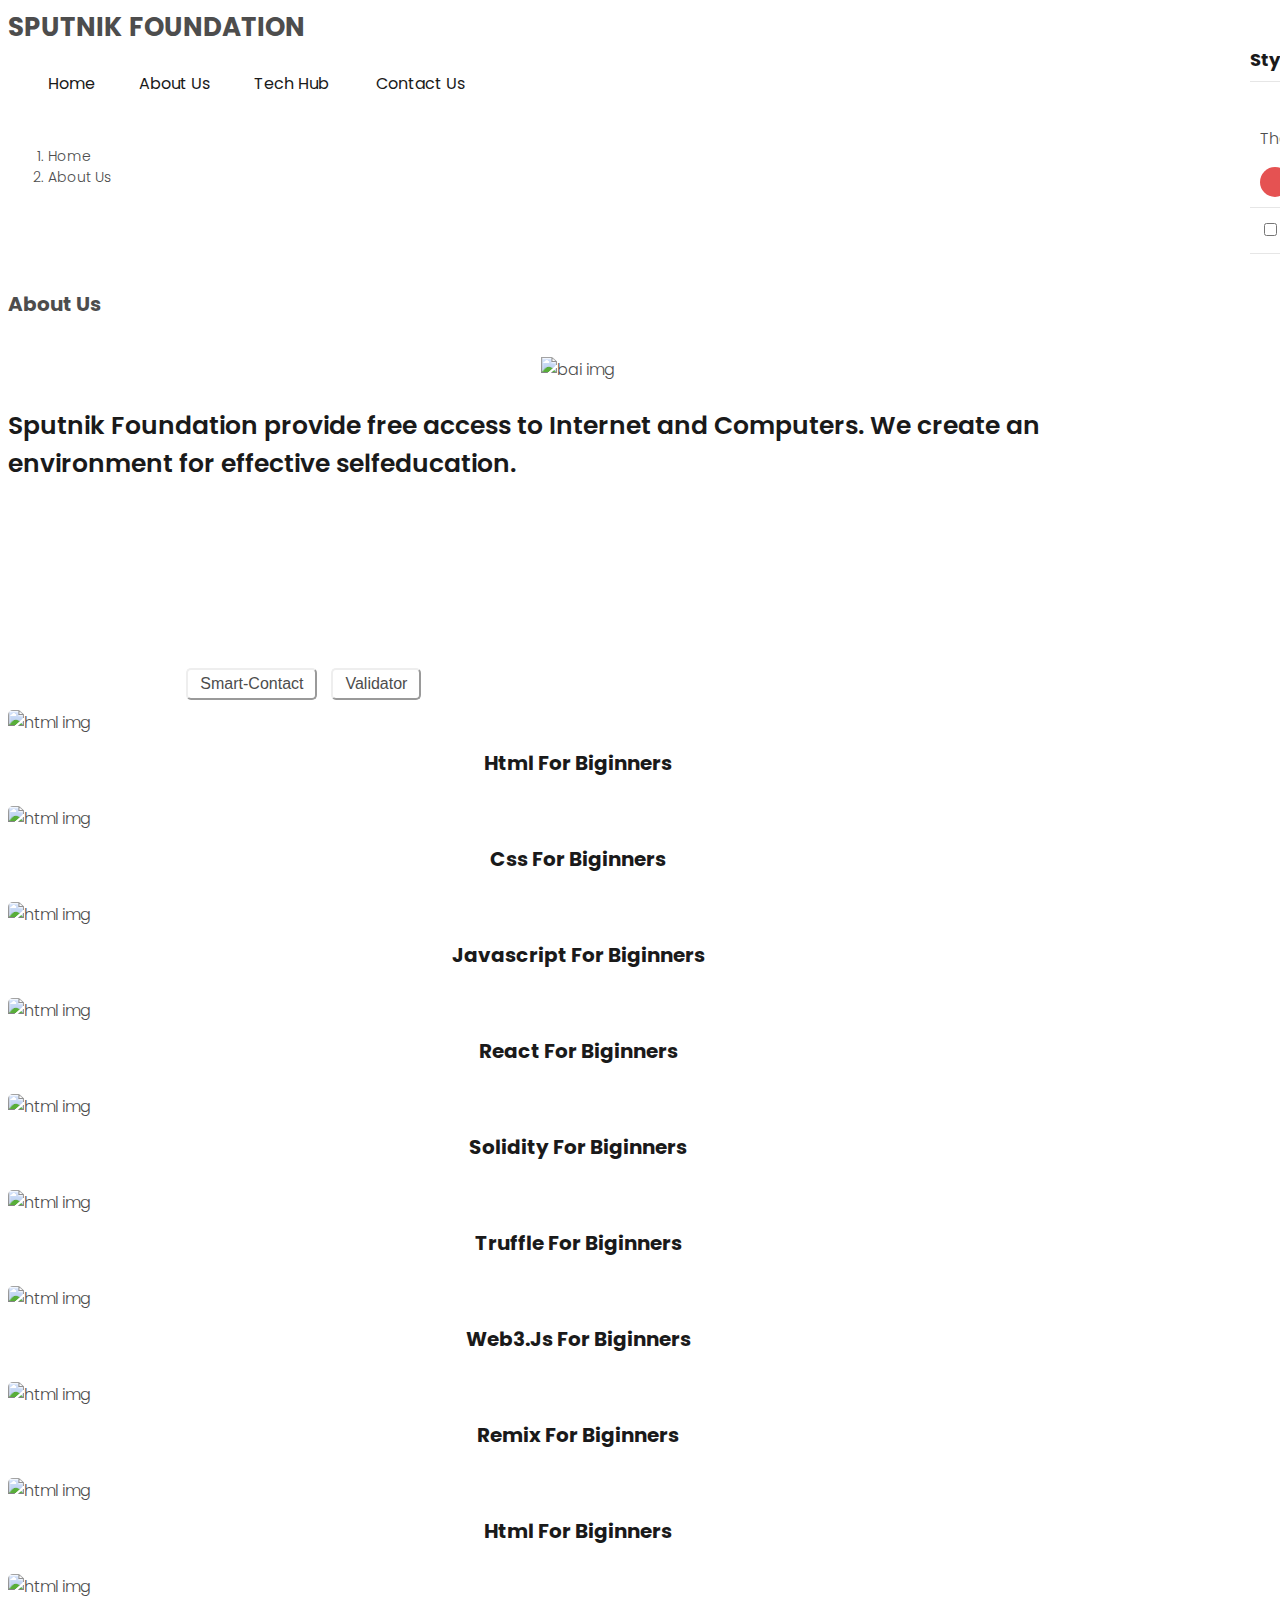
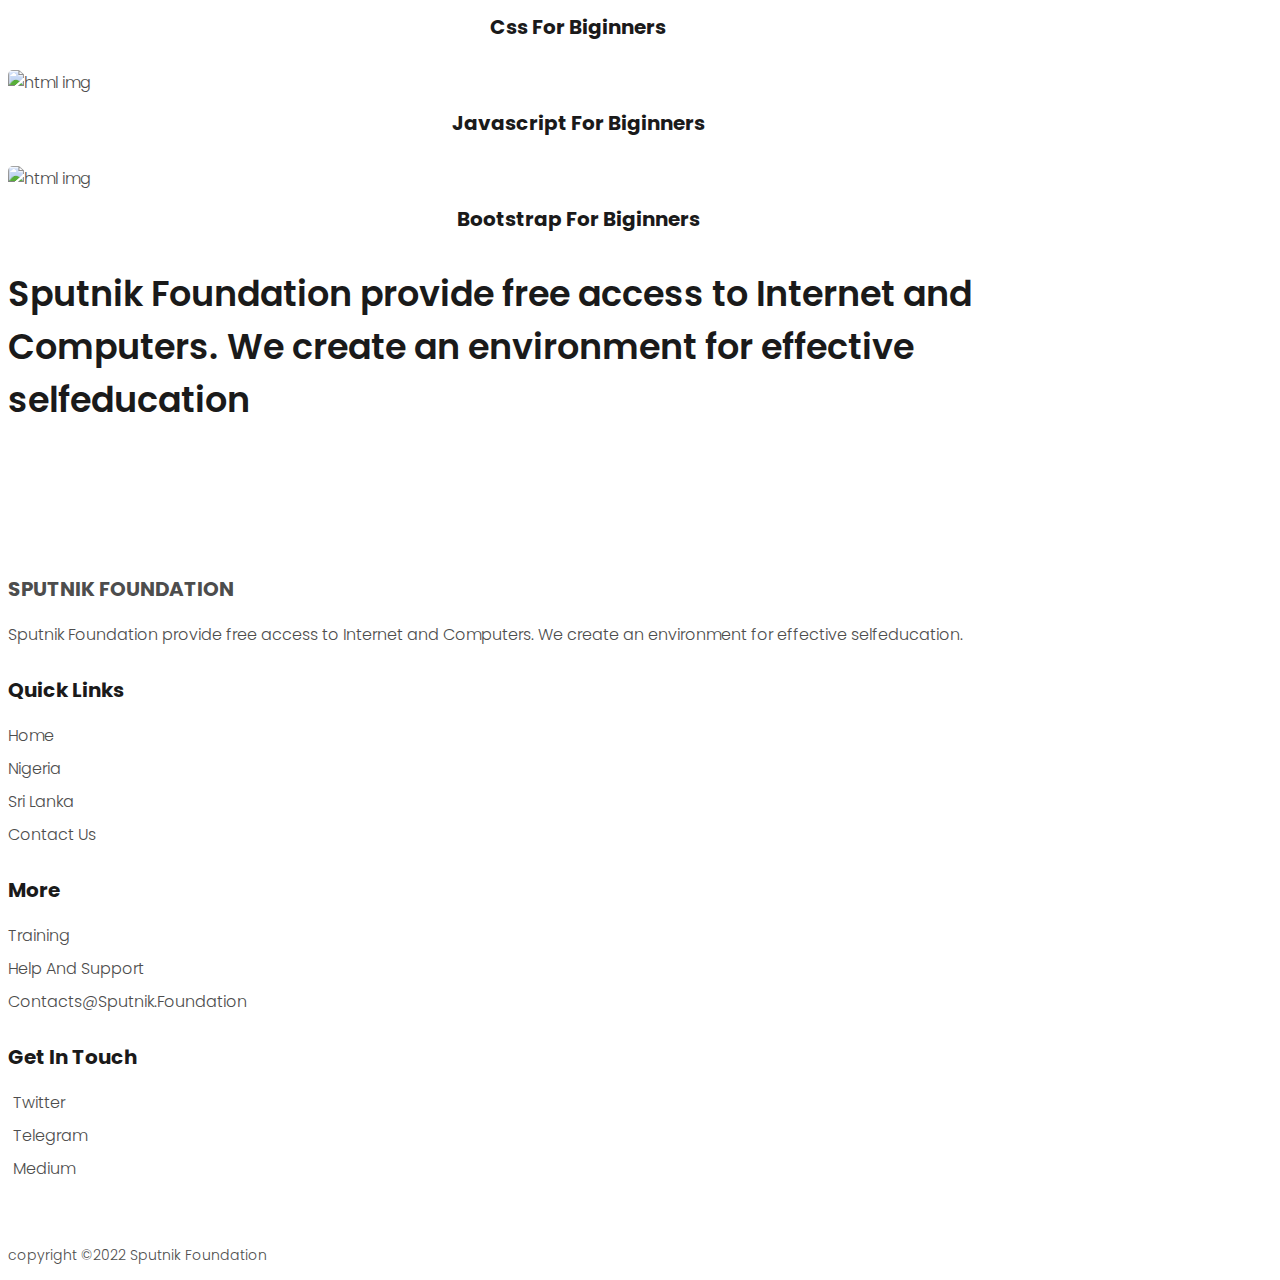
==== about.html @ 0f89df3b "Update" ====
<!DOCTYPE html>
<html lang="en">
<head>
    <title>Sputnik | About Us</title>

    <!-- Meta -->
    <meta charset="utf-8"/>
    <meta name="viewport" content="width=device-width, initial-scale=1, shrink-to-fit=no">
    <meta http-equiv="x-ua-compatible" content="ie=edge">
    <meta name="keywords" content="">
    <meta name="description" content="">
    <meta name="author" content="">

<!-- Favicon -->


<!-- bootstrap -->
<link rel="stylesheet" href="bootstrap-5.1.3-dist/css/bootstrap.min.css">
<!--===============================================================================================-->
<!-- Fontawesome -->
  <link rel="stylesheet" type="text/css" href="css/font-awesome.css">
<!--===============================================================================================-->
<!-- CSS -->
  <link rel="stylesheet" href="css/Style.css">
  <link rel="stylesheet" href="css/responsive.css">
  <link rel="stylesheet" class="js-color-style" href="css/colors/color-1.css">
<!--===============================================================================================-->
<script src=""></script>
</head>
<body">


<!-- main wrapper start -->
<div class="main-wrapper">


  <!-- header start-->
  <header class="header">
    <div class="container">
      <div class="header-main d-flex justify-content-between align-items-center">
        <div class="header-logo">
          <a href="index.html">sputnik <span>foundation</span></a>
        </div>
        <button type="button" class="header-hamburger-btn js-header-menu-toggler">
          <span></span>
        </button>
        <div class="header-backdrop js-header-backdrop"></div>
        <nav class="header-menu js-header-menu">
          <button type="button" class="header-close-btn js-header-menu-toggler">
            <i class="fas fa-times"></i>
          </button>
          <ul class="menu">
            <li class="menu-item"><a href="index.html">home</a></li>
            <li class="menu-item"><a href="about.html">about us</a></li>
            <li class="menu-item menu-item-has-children">
              <a href="#" class="js-toggle-sub-menu">tech hub <i class="fas fa-chevron-down"></i></a>
              <ul class="sub-menu js-sub-menu">
                <li class="sub-menu-item"><a href="nigeria.html">nigeria</a></li>
                <li class="sub-menu-item"><a href="sri lanka.html">sri lanka</a></li>
              </ul>
            </li>
            <li class="menu-item"><a href="contact.html">contact us</a></li>
          </ul>
        </nav>
      </div>
    </div>
  </header>
  <!-- header ends-->

   <!-- breadcrumb start -->
   <div class="breadcrumb-nav">
    <div class="container">
      <nav aria-label="breadcrumb">
        <ol class="breadcrumb mb-0">
          <li class="breadcrumb-item"><a href="index.html">home</a></li>
          <li class="breadcrumb-item active" aria-current="page">About Us</li>
        </ol>
      </nav>
    </div>
  </div>
  <!-- breadcrumb end -->

  <!-- about section start -->
  <section class="about-section section-padding">
    <div class="container">
      <div class="row justify-content-center">
        <div class="section-title text-center mb-4">
          <h2 class="title">About Us</h2>
        </div>
        <div class="col-xl-10">
            <div class="row align-items-center">
              <div class="col-md-6 mb-4 m-md-0">
                <div class="circular-img mt-5">
                  <div class="circular-img-inner">
                    <div class="circular-img-circle"></div>
                    <img src="Images/Logo.png" alt="bai img">
                  </div>
                </div>
              </div>
              <div class="col-md-6">
                <div class="section-title m-0">
                  <p class="sub-title-1">Sputnik Foundation provide free access to Internet and Computers. We create an environment for effective selfeducation.</p>
                </div>
                <a href="contact.html" class="btn btn-theme">support changes</a>
              </div>
            </div>
        </div>
      </div>
    </div>
  </section>
<!-- about section end -->




  <!-- courses section start -->
  <section class="courses-section section-padding">
    <div class="container">
      <div class="row">
      <div class="col-12">
        <nav>
          <div class="nav nav-tabs border-0 justify-content-center mb-4" id="nav-tab" role="tablist">
            <button class="nav-link active" id="web-development-tab" data-bs-toggle="tab" data-bs-target="#web-development" type="button" role="tab" aria-controls="web-development" aria-selected="true">web development</button>
            <button class="nav-link" id="smart-contact-tab" data-bs-toggle="tab" data-bs-target="#smart-contact" type="button" role="tab" aria-controls="smart-contact" aria-selected="false">smart-contact</button>
            <button class="nav-link" id="validator-tab" data-bs-toggle="tab" data-bs-target="#validator" type="button" role="tab" aria-controls="validator" aria-selected="false">validator</button>
          </div>
        </nav>
        <div class="tab-content" id="nav-tabContent">
          <div class="tab-pane fade show active" id="web-development" role="tabpanel" aria-labelledby="web-development-tab">
            <div class="row">
              <!-- Courses item start -->
              <div class="col-md-6 col-lg-3">
                <div class="courses-item">
                  <a href="#" class="link">
                    <div class="img-box">
                      <img src="Images/1.png" alt="html img">
                    </div>
                    <h3 class="title">html for biginners</h3>
                  </a>
                </div>
              </div>
              <!-- Courses item end -->
              <!-- Courses item start -->
              <div class="col-md-6 col-lg-3">
                <div class="courses-item">
                  <a href="#" class="link">
                    <div class="img-box">
                      <img src="Images/2.png" alt="html img">
                    </div>
                    <h3 class="title">css for biginners</h3>
                  </a>
                </div>
              </div>
              <!-- Courses item end -->
              <!-- Courses item start -->
              <div class="col-md-6 col-lg-3">
                <div class="courses-item">
                  <a href="#" class="link">
                    <div class="img-box">
                      <img src="Images/3.png" alt="html img">
                    </div>
                    <h3 class="title">javascript for biginners</h3>
                  </a>
                </div>
              </div>
              <!-- Courses item end -->
              <!-- Courses item start -->
              <div class="col-md-6 col-lg-3">
                <div class="courses-item">
                  <a href="#" class="link">
                    <div class="img-box">
                      <img src="Images/React.png" alt="html img">
                    </div>
                    <h3 class="title">react for biginners</h3>
                  </a>
                </div>
              </div>
              <!-- Courses item end -->
            </div>
          </div>
          <div class="tab-pane fade" id="smart-contact" role="tabpanel" aria-labelledby="smart-contact-tab">
            <div class="row">
              <!-- Courses item start -->
              <div class="col-md-6 col-lg-3">
                <div class="courses-item">
                  <a href="#" class="link">
                    <div class="img-box">
                      <img src="Images/solidity.png" alt="html img">
                    </div>
                    <h3 class="title">solidity for biginners</h3>
                  </a>
                </div>
              </div>
              <!-- Courses item end -->
              <!-- Courses item start -->
              <div class="col-md-6 col-lg-3">
                <div class="courses-item">
                  <a href="#" class="link">
                    <div class="img-box">
                      <img src="Images/truffle.png" alt="html img">
                    </div>
                    <h3 class="title">truffle for biginners</h3>
                  </a>
                </div>
              </div>
              <!-- Courses item end -->
              <!-- Courses item start -->
              <div class="col-md-6 col-lg-3">
                <div class="courses-item">
                  <a href="#" class="link">
                    <div class="img-box">
                      <img src="Images/npm.png" alt="html img">
                    </div>
                    <h3 class="title">web3.js for biginners</h3>
                  </a>
                </div>
              </div>
              <!-- Courses item end -->
              <!-- Courses item start -->
              <div class="col-md-6 col-lg-3">
                <div class="courses-item">
                  <a href="#" class="link">
                    <div class="img-box">
                      <img src="Images/remix.png" alt="html img">
                    </div>
                    <h3 class="title">remix for biginners</h3>
                  </a>
                </div>
              </div>
              <!-- Courses item end -->
            </div>
          </div>
          <div class="tab-pane fade" id="validator" role="tabpanel" aria-labelledby="validator-tab">
            <div class="row">
              <!-- Courses item start -->
              <div class="col-md-6 col-lg-3">
                <div class="courses-item">
                  <a href="#" class="link">
                    <div class="img-box">
                      <img src="Images/1.png" alt="html img">
                    </div>
                    <h3 class="title">html for biginners</h3>
                  </a>
                </div>
              </div>
              <!-- Courses item end -->
              <!-- Courses item start -->
              <div class="col-md-6 col-lg-3">
                <div class="courses-item">
                  <a href="#" class="link">
                    <div class="img-box">
                      <img src="Images/2.png" alt="html img">
                    </div>
                    <h3 class="title">css for biginners</h3>
                  </a>
                </div>
              </div>
              <!-- Courses item end -->
              <!-- Courses item start -->
              <div class="col-md-6 col-lg-3">
                <div class="courses-item">
                  <a href="#" class="link">
                    <div class="img-box">
                      <img src="Images/3.png" alt="html img">
                    </div>
                    <h3 class="title">javascript for biginners</h3>
                  </a>
                </div>
              </div>
              <!-- Courses item end -->
              <!-- Courses item start -->
              <div class="col-md-6 col-lg-3">
                <div class="courses-item">
                  <a href="#" class="link">
                    <div class="img-box">
                      <img src="Images/4.png" alt="html img">
                    </div>
                    <h3 class="title">bootstrap for biginners</h3>
                  </a>
                </div>
              </div>
              <!-- Courses item end -->
            </div>
          </div>
        </div>
      </div>
      </div>
      <div class="row justify-content-center">
        <div class="col-md-8">
          <div class="section-title text-center mb-4">
            <p class="sub-title">Sputnik Foundation provide free access to Internet and Computers. We create an environment for effective selfeducation</p>
          </div>
        </div>
      </div>
    </div>
  </section>
  <!-- courses section end -->



  <!--- footer start -->
  <footer class="footer">
    <div class="footer-top">
      <div class="container">
        <div class="row">
          <div class="col-sm-6 col-lg-3">
            <div class="footer-item">
              <h3 class="footer-logo">sputnik<span> foundation</span></h3>
              <p>Sputnik Foundation provide free access to Internet and Computers. We create an environment for effective selfeducation.</p>
            </div>
          </div>
          <div class="col-sm-6 col-lg-3">
           <div class="footer-item">
             <h3>quick links</h3>
             <ul>
              <li><a href="index.html">home</a></li>
              <li><a href="nigeria.html">nigeria</a></li>
              <li><a href="sri lanka.html">sri lanka</a></li>
              <li><a href="contact.html">contact us</a></li>
             </ul>
           </div>
         </div>
         <div class="col-sm-6 col-lg-3">
           <div class="footer-item">
             <h3>more</h3>
             <ul>
              <li><a href="#">training</a></li>
              <li><a href="#">help and support</a></li>
              <li><a href="#">contacts@sputnik.foundation</a></li>
             </ul>
           </div>
         </div>
         <div class="col-sm-6 col-lg-3">
           <div class="footer-item">
             <h3>get in touch</h3>
             <ul>
              <li><a href="#"><i class="fab fa-twitter social-icon"></i>twitter</a></li>
              <li><a href="#"><i class="fab fa-telegram social-icon"></i>telegram</a></li>
              <li><a href="#"><i class="fab fa-medium social-icon"></i>medium</a></li>
             </ul>
           </div>
         </div>
        </div>
      </div>
    </div>
    <div class="footer-bottom">
      <div class="container">
        <p class="m-0 py-4 text-center">copyright &copy;2022 Sputnik Foundation</p>
      </div>
    </div>
  </footer>
 <!--- footer end -->

</div>
<!-- main wrapper end -->

<!-- style switcher start -->
<div class="style-switcher js-style-switcher">
  <div class="style-switcher-toggler js-style-switcher-toggler">
    <i class="fas fa-cog"></i>
  </div>
  <h3>Style Switcher</h3>
  <div class="style-switcher-item">
    <p class="mb-2">Theme Colors</p>
    <!-- theme color -->
    <div class="theme-colors js-theme-colors">
      <button type="button" data-js-theme-color="color-1" class="js-theme-color-item color-1"></button>
      <button type="button" data-js-theme-color="color-2" class="js-theme-color-item color-2"></button>
      <button type="button" data-js-theme-color="color-3" class="js-theme-color-item color-3"></button>
      <button type="button" data-js-theme-color="color-4" class="js-theme-color-item color-4"></button>
      <button type="button" data-js-theme-color="color-5" class="js-theme-color-item color-5"></button>
    </div>
  </div>
  <div class="style-switcher-item">
    <div class="form-check form-switch">
      <input class="form-check-input js-dark-mode" type="checkbox" role="switch" id="dark-mode">
      <label class="form-check-label" for="dark-mode">Dark Mode</label>
    </div>
  </div>
</div>

<!-- style switcher end -->


<!--- Script Source Files -->
<script src="js/bootstrap.bundle.min.js"></script>
<script src="js/main.js"></script>
<script src=""></script>
<script src=""></script>
</body>
</html>
---- css/Style.css ----
/*----------------------------------------------------------
   ***************** Table of Content ********************

01. =google fonts
02. =variables
03. =overrides variables for - theme dark
04. =base
0.5 =box
06. =custonized bootstrap classses
07. =animation keyframes
08. =section padding , title
09. =buttons
10. =page loader
11. =circular img
12. =forms
13. =video model
14. =pagination
15. =breadcrumbs
16. =tabs
17. =bubble animation
18. =style switcher
19. =header
20. =footer
21. =banner section
22. =fun facts section
23. =courses section
24. =testimonials section
25. =bai section
26. =course details section
27. =contact section
------------------------------------------------------------*/

/* ------------------------
 01. =google fonts
--------------------------*/
@import url("https://fonts.googleapis.com/css2?family=Poppins:wght@300;400;500;600;700&display=swap");

/*-------------------------
 02. =variables
---------------------------*/

:root {
  --orange: hsl(36, 80%, 50%);
  --white: hsl(0, 0%, 100%);
  --WHITE: hsl(0, 0%, 100%);
  --BLACK: hsl(0, 0%, 0%);
  --black-90: hsl(0, 0%, 10%);
  --black-70: hsl(0, 0%, 30%);
  --bg-opacity: rgb(255, 255, 255 0.5);
  --black-alpha-40: hsla(0, 0%, 0%, 0.4);
  --yellow-light: hsl(44, 95%, 83%);
  --green-light: hsl(158, 68%, 75%);
  --red-light: hsl(0, 84%, 80%);
  --orange-light: hsl(22, 85%, 80%);
  --select-box-bg-color: hsl(0, 0%, 100%);
  --border-color-1: hsl(0, 0%, 90%);
}

/*------------------------------------------
 03. =overrides variables for - theme dark
---------------------------------------------*/
body.t-dark {
  --body-bg-color: hsl(240, 10%, 19%);
  --black-70: hsl(0, 0%, 87%);
  --black-90: hsl(0, 0%, 100%);
  --shadow: 0 0 10px hsl(0, 0%, 0%, 0.08);
  --white: hsl(240, 8%, 21%);
  --select-box-bg-color: hsl(240, 8%, 21%);
  --border-color-2: hsl(240, 9%, 25%);
  --border-color-1: hsl(240, 9%, 30%);
}
/*----------------------------
 04. =base
-------------------------------*/

body {
  background-color: var(--body-bg-color);
  font-family: "Poppins", sans-serif;
  font-size: 16px;
  font-weight: 300;
  color: var(--black-70);
  min-height: 100vh;
}
body.hidden-scrolling{
  overflow-y: hidden;
}
a {
  color: var(--main-color);
  text-decoration: none;
}
a:hover {
  color: var(--main-color);
}
img {
  max-width: 100%;
}
ul {
  list-style: none;
  margin: 0;
  padding: 0;
}
h1,
h2,
h3,
h4,
h5,
h6 {
  color: var(--black-90);
  line-height: 1.3;
}
h3 {
  font-size: 20px;
}
::selection {
  color: var(--WHITE);
  background-color: var(--main-color);
}

/*-------------------------------
 0.5 =box
---------------------------------*/
.box {
  background-color: var(--white);
  border-radius: 5px;
  box-shadow: var(--shadow);
  padding: 30px;
}

/*-------------------------------
 06. =custonized bootstrap classses
---------------------------------*/
.container {
  --bs-gutter-x: 15px;
  max-width: 1140px;
}
.row {
  --bs-gutter-x: 30px;
}

/*-------------------------------
 07. =animation keyframes
---------------------------------*/
@keyframes spin {
  0% {
    transform: rotate(0deg);
  }
  100% {
    transform: rotate(360deg);
  }
}
/*-------------------------------
 08. =section padding , title
---------------------------------*/
.section-padding {
  padding: 60px 0;
}
.section-title {
  margin-bottom: 40px;
}
.section-title .title {
  font-size: 20px;
  color: var(--main-color);
  text-transform: capitalize;
}
.section-title .sub-title {
  font-size: 35px;
  font-weight: 600;
  color: var(--black-90);
}
.section-title .sub-title-1 {
  font-size: 25px;
  font-weight: 600;
  color: var(--black-90);
}

/*---- future start ---*/

/*---- why us item 1 start ---*/
.why-us-item-1 {
  width: calc((100% / 3) - 30px);
  margin: 0 15px 30px;
  padding: 30px;
  border-radius: 5px;
  overflow: hidden;
  position: relative;
  z-index: 1;
  box-shadow: var(--shadow);
}
.why-us-item-1::before,
.why-us-item-1::after {
  content: "";
  position: absolute;
  left: 0;
  top: 0;
  width: 100%;
  height: 100%;
  background-color: var(--red-light);
  z-index: -1;
  transition: all 0.5s ease;
}
.why-us-item-1:hover::before {
  transform: scale(1, 0);
}
.why-us-item-1:hover::after {
  transform: scale(0, 1);
}
.why-us-item-1:nth-child(1) {
  background-color: var(--main-color);
}
.why-us-item-1 .icon {
  font-size: 30px;
  color: var(--black-90);
  margin: 0 0 10px;
  transition: all 0.5s ease;
}
.why-us-item-1:hover .icon {
  color: var(--black-90);
}
.why-us-item-1 h3 {
  color: var(--black-90);
  font-size: 20px;
  font-weight: 500;
  text-transform: capitalize;
  margin: 0 0 10px;
}
/*---- why us item 1 ends ---*/

/*---- why us item 2 start ---*/
.why-us-item-2 {
  width: calc((100% / 3) - 30px);
  margin: 0 15px 30px;
  padding: 30px;
  border-radius: 5px;
  overflow: hidden;
  position: relative;
  z-index: 1;
  box-shadow: var(--shadow);
}
.why-us-item-2::before,
.why-us-item-2::after {
  content: "";
  position: absolute;
  left: 0;
  top: 0;
  width: 100%;
  height: 100%;
  background-color: var(--green-light);
  z-index: -1;
  transition: all 0.5s ease;
}
.why-us-item-2:hover::before {
  transform: scale(1, 0);
}
.why-us-item-2:hover::after {
  transform: scale(0, 1);
}
.why-us-item-2:nth-child(2) {
  background-color: var(--main-color);
}
.why-us-item-2 .icon {
  font-size: 30px;
  color: var(--black-90);
  margin: 0 0 10px;
  transition: all 0.5s ease;
}
.why-us-item-2:hover .icon {
  color: var(--black-90);
}
.why-us-item-2 h3 {
  color: var(--black-90);
  font-size: 20px;
  font-weight: 500;
  text-transform: capitalize;
  margin: 0 0 10px;
}
/*---- why us item 2 ends ---*/

/*---- why us item 3 start ---*/
.why-us-item-3 {
  width: calc((100% / 3) - 30px);
  margin: 0 15px 30px;
  padding: 30px;
  border-radius: 5px;
  overflow: hidden;
  position: relative;
  z-index: 1;
  box-shadow: var(--shadow);
}
.why-us-item-3::before,
.why-us-item-3::after {
  content: "";
  position: absolute;
  left: 0;
  top: 0;
  width: 100%;
  height: 100%;
  background-color: var(--orange-light);
  z-index: -1;
  transition: all 0.5s ease;
}
.why-us-item-3:hover::before {
  transform: scale(1, 0);
}
.why-us-item-3:hover::after {
  transform: scale(0, 1);
}
.why-us-item-3:nth-child(3) {
  background-color: var(--main-color);
}
.why-us-item-3 .icon {
  font-size: 30px;
  color: var(--black-90);
  margin: 0 0 10px;
  transition: all 0.5s ease;
}
.why-us-item-3:hover .icon {
  color: var(--black-90);
}
.why-us-item-3 h3 {
  color: var(--black-90);
  font-size: 20px;
  font-weight: 500;
  text-transform: capitalize;
  margin: 0 0 10px;
}
/*---- why us item 3 ends ---*/

/*---- future end ---*/
/*-------------------------------
 09. =buttons
---------------------------------*/
.btn-theme {
  background-color: var(--main-color);
  color: var(--WHITE);
  font-size: 16px;
  text-transform: capitalize;
  font-weight: 500;
  padding: 8px 20px;
  transition: all 0.3s ease;
}
.btn-theme:hover {
  color: var(--WHITE);
  background-color: var(--button-hover-color);
}
.btn-theme:focus {
  box-shadow: 0 0 8px var(--main-color);
}
.btn-block {
  width: 100%;
}
.btn-form {
  height: 48px;
}
/*-------------------------------
 10. =about-us section
---------------------------------*/
.about-section .circular-img-circle {

}

/*-------------------------------
 11. =circular img
---------------------------------*/
.circular-img {
  max-width: 360px;
  margin: auto;
  position: relative;
  z-index: 1;
}
.circular-img-inner {
  text-align: center;
  border-radius: 0 0 180px 180px;
  overflow: hidden;
}
.circular-img-circle {
  height: 360px;
  width: 360px;
  position: absolute;
  left: 0;
  bottom: 0;
  border-radius: 50%;
}
.circular-img img {
  position: relative;
  z-index: 1;
}
/*-------------------------------
 12. =forms
---------------------------------*/
.form-title {
  font-size: 24px;
  margin: 0 0 30px;
  font-weight: 600;
}
.form-control::placeholder {
  color: var(--black-70);
}
.form-group {
  margin-bottom: 25px;
  position: relative;
}
.form-control {
  height: 48px;
  border-color: var(--border-color-1);
  color: var(--black-90);
  background-color: transparent;
}
.form-control:focus {
  background-color: transparent;
  border-color: var(--border-color-1);
  color: var(--black-90);
  box-shadow: none;
}
textarea.form-control {
  height: 120px;
  resize: none;
}
/*-------------------------------
 13. =video model
---------------------------------*/

/*-------------------------------
 14. =pagination
---------------------------------*/

/*-------------------------------
 15. =breadcrumbs
---------------------------------*/
.breadcrumb-nav {
  padding: 10px 0;
}
.breadcrumb-nav .breadcrumb-item {
  font-size: 14px;
  text-transform: capitalize;
}
.breadcrumb-nav .breadcrumb-item + .breadcrumb-item::before,
.breadcrumb-nav .breadcrumb-item.active {
  color: var(--black-70);
}
/*-------------------------------
 16. =tabs
---------------------------------*/

.nav-tabs .nav-link {
  background-color: var(--white);
  text-transform: capitalize;
  border-color: var(--border-color-2);
  padding: 5px 12px;
  margin: 0 5px 10px;
  border-radius: 5px;
  color: var(--black-70);
  font-size: 16px;
}
.nav-tabs .nav-link.active {
  background-color: var(--main-color);
  border-color: transparent;
  color: var(--WHITE);
}

/*-------------------------------
 17. =bubble animation
---------------------------------*/

/*-------------------------------
 18. =style switcher
---------------------------------*/
.style-switcher {
  width: 250px;
  position: fixed;
  height: 100%;
  background-color: var(--white);
  right: -250px;
  top: 0;
  z-index: 10;
  padding: 30px;
  box-shadow: var(--shadow);
  transition: right 0.3s ease;
}
.style-switcher.open {
  right: 0;
}
.style-switcher-toggler {
  height: 40px;
  width: 40px;
  position: absolute;
  top: 28%;
  left: -40px;
  background-color: var(--main-color);
  color: var(--WHITE);
  display: flex;
  align-items: center;
  justify-content: center;
  border-radius: 8px 0 0 8px;
  cursor: pointer;
}
.style-switcher h3 {
  font-size: 18px;
  text-transform: capitalize;
  border-bottom: 1px solid var(--border-color-1);
  padding: 0 0 10px;
}
.style-switcher-item {
  padding: 10px;
  border-bottom: 1px solid var(--border-color-1);
}
.theme-colors button {
  height: 30px;
  width: 30px;
  border: none;
  border-radius: 50%;
  vertical-align: middle;
  border-radius: 50%;
  padding: 0;
  position: relative;
}
.theme-colors button::before {
  content: "\f00c";
  font-family: "Font Awesome 5 Free";
  font-weight: 900;
  font-size: 12px;
  color: var(--WHITE);
  transition: all 0.3s ease;
  position: absolute;
  left: 50%;
  top: 50%;
  transform: translate(-50%, -50%);
  opacity: 0;
}
.theme-colors button.active::before {
  opacity: 1;
}
.theme-colors .color-1 {
  background-color: hsl(0, 74%, 61%);
}
.theme-colors .color-2 {
  background-color: hsl(230, 74%, 61%);
}
.theme-colors .color-3 {
  background-color: hsl(36, 74%, 61%);
}
.theme-colors .color-4 {
  background-color: hsl(277, 74%, 61%);
}
.theme-colors .color-5 {
  background-color: hsl(164, 74%, 61%);
}
/*-------------------------------
 19. =header
---------------------------------*/
.header {
  border-bottom: 1px solid var(--border-color-2);
}
.header-logo a {
  font-size: 26px;
  text-transform: uppercase;
  font-weight: 700;
  color: var(--black-70);
}
.header-logo span {
  color: var(--main-color);
}
.header .menu-item {
  display: inline-block;
  margin-left: 40px;
  position: relative;
}
.header .menu-item > a {
  display: block;
  padding: 24px 0;
  font-weight: 400;
  color: var(--black-90);
  text-transform: capitalize;
  transition: color 0.3s ease;
}
.header .sub-menu-item a:hover,
.header .menu-item:hover > a {
  color: var(--main-color);
}
.header .menu-item > a i {
  font-size: 13px;
  margin-left: 3px;
  pointer-events: none;
  transition: transform 0.3s ease;
}
.header .sub-menu {
  position: absolute;
  top: 100%;
  background-color: var(--white);
  left: 0;
  width: 210px;
  padding: 10px 0;
  border-radius: 5px;
  box-shadow: var(--shadow);
  transition: all 0.3s ease;
  z-index: 2;
  visibility: hidden;
  opacity: 0;
  transform: translateY(10px);
}
@media (min-width: 992px) {
  .header .menu-item:hover > .sub-menu {
    visibility: visible;
    opacity: 1;
    transform: translateY(0);
  }
}
.header .sub-menu-item a {
  display: block;
  padding: 10px 20px;
  color: var(--black-90);
  text-transform: capitalize;
  font-weight: 400;
  transition: color 0.3s ease;
}
.header-backdrop,
.header-close-btn,
.header-hamburger-btn {
  display: none;
}

/*-------------------------------
 20. =footer
---------------------------------*/
.footer-top {
  padding: 50px 0 20px;
  border-top: 1px solid var(--border-color-2);
}
.footer-item {
  margin: 0 0 30px;
}
.footer-item h3 {
  text-transform: capitalize;
  margin: 0 0 20px;
}
.footer-item .footer-logo {
  color: var(--black-70);
  text-transform: uppercase;
}
.footer-item .footer-logo span {
  color: var(--main-color);
}
.footer-item ul li:not(:last-child) {
  margin-bottom: 8px;
}
.footer-item ul a {
  text-transform: capitalize;
  color: var(--black-70);
  transition: color 0.3s ease;
  position: relative;
}
.footer-item ul a:hover {
  color: var(--main-color);
}
.footer-item ul a::before {
  content: "";
  position: absolute;
  left: 0;
  bottom: 0;
  width: 0%;
  height: 1px;
  background-color: var(--main-color);
  transition: width 0.3s ease;
}
.footer-item ul a:hover::before {
  width: 100%;
}
.footer-item ul a .social-icon {
  margin-right: 5px;
}
.footer-bottom {
  border-top: 1px solid var(--border-color-2);
}
.footer-bottom p {
  font-size: 14px;
}
/*-------------------------------
 21. =banner section
---------------------------------*/
.banner-section {
  padding: 80px 0;
  min-height: 480px;
}
.banner-text h2 {
  font-size: 20px;
  color: var(--main-color);
}
.banner-text h1 {
  font-size: 45px;
  font-weight: 700;
}
.banner-section .circular-img-circle {
  background-color: var(--red-light);
}
/*-------------------------------
 22. =fun facts section
---------------------------------*/
.fun-facts-item {
  padding: 15px 0;
}
.fun-facts-item h2 {
  font-weight: 700;
  font-size: 30px;
  text-transform: uppercase;
}
.fun-facts-item p {
  margin: 0;
  text-transform: uppercase;
}
.fun-facts-item .style-1 {
  color: var(--black-70);
}
.fun-facts-item .style-2 {
  color: var(--green-light);
}
.fun-facts-item .style-3 {
  color: var(--red-light);
}
.fun-facts-item .style-4 {
  color: var(--orange-light);
}
/*-------------------------------
 23. =courses section
---------------------------------*/
.courses-item {
  margin-bottom: 30px;
  position: relative;
}
.courses-item .img-box img {
  width: 100%;
  border-radius: 5px;
}
.courses-item .title {
  text-transform: capitalize;
  margin: 15px 0;
  text-align: center;
  transition: color 0.3s ease;
}
.courses-item:hover .title {
  color: var(--main-color);
}

/*-------------------------------
 24. =testimonials section
---------------------------------*/
.testimonials-section .img-box {
  height: 150px;
  width: 150px;
  background-color: var(--red-light);
  margin: 30px auto 50px;
}
.testimonials-section .img-box::before,
.testimonials-section .img-box::after {
  content: "";
  position: absolute;
  border-radius: 50%;
  border: 1px solid var(--red-light);
  animation: spin 15s linear infinite;
}
.testimonials-section .img-box::before {
  height: 180px;
  width: 180px;
  left: -15px;
  top: -15px;
  border-left: 1px solid transparent;
}
.testimonials-section .img-box::after {
  height: 210px;
  width: 210px;
  left: -30px;
  top: -30px;
  border-right: 1px solid transparent;
}
.testimonials-item h3 {
  text-transform: capitalize;
}
.testimonials-item .text-2 {
  margin: 0;
  text-transform: capitalize;
}
.testimonials-section .carousel-control-prev,
.testimonials-section .carousel-control-next {
  position: relative;
  height: 35px;
  width: 35px;
  background-color: var(--main-color);
  display: inline-block;
  border-radius: 50%;
  margin: 0 4px;
}
.testimonials-section .decoration-circles-item {
  position: absolute;
  border-radius: 50%;
  opacity: 0.4;
}
.testimonials-section .decoration-circles-item:nth-child(1) {
  left: 10%;
  top: 20%;
  height: 30px;
  width: 30px;
  background-color: var(--yellow-light);
}
.testimonials-section .decoration-circles-item:nth-child(2) {
  left: 40%;
  top: 40%;
  height: 50px;
  width: 50px;
  background-color: var(--green-light);
}
.testimonials-section .decoration-circles-item:nth-child(3) {
  left: 70%;
  top: 70%;
  height: 30px;
  width: 30px;
  background-color: var(--red-light);
}
.testimonials-section .decoration-circles-item:nth-child(4) {
  left: 20%;
  top: 50%;
  height: 20px;
  width: 20px;
  background-color: var(--red-light);
}
.testimonials-section .decoration-imgs-item {
  position: absolute;
  border-radius: 50%;
  opacity: 0.4;
}
.testimonials-section .decoration-imgs-item:nth-child(1) {
  height: 60px;
  width: 60px;
  left: 20%;
  top: 30%;
  background-color: var(--yellow-light);
}
.testimonials-section .decoration-imgs-item:nth-child(2) {
  height: 80px;
  width: 80px;
  left: 90%;
  top: 40%;
  background-color: var(--red-light);
}
.testimonials-section .decoration-imgs-item:nth-child(3) {
  height: 40px;
  width: 40px;
  left: 10%;
  top: 60%;
  background-color: var(--green-light);
}
/*-------------------------------
 25. =bai section
---------------------------------*/
.bai-section .circular-img-circle {
  background-color: var(--yellow-light);
}
/*-------------------------------
 26. =gallery section
---------------------------------*/
.gallery-section{
  padding: 80px 0 80px;
  min-height: 100vh;
}

.gallery-section .section-title{
  margin-bottom: 40px;
}

.gallery-section .gallery-filter{
  padding: 0 15px;
  flex: 0 0 100%;
  text-align: center;
  margin-bottom: 20px;
}

.gallery-section .filter-item{
  border: 1px solid var(--main-color);
  display: inline-block;
  margin: 0 5px 10px;
  padding: 5px 10px;
  border-radius: 5px;
  cursor: pointer;
  font-weight: 500;
  text-transform: capitalize;
  font-size: 16px;
  transition: all 0.3s ease;
}
.gallery-section .filter-item:hover:not(.active){
  opacity: 0.6;
}
.gallery-section .filter-item.active{
  color: var(--main-color);
}

.gallery-section .gallery-img-item{
  flex:0 0 33.33%;
  max-width: 33.33%;
  padding:15px;
  display: flex;
  flex-wrap: wrap;
}
.gallery-section .gallery-img-item.hide{
  display: none;
}
.gallery-section .gallery-img-item.show{
  display: block;
  animation: fadeInTop 0.5s ease;
}
.gallery-section .gallery-img-item-inner{
  padding: 0 0 15px;
  border-radius: 5px;
  cursor: pointer;
  width: 100%;
}

.gallery-section .gallery-img-inner img{
  border-radius: 5px;
  width: 100%;
  transition: all 0.3s ease;
}

.gallery-section .gallery-img-item-inner:hover .gallery-img-inner img{
  transform: translateY(-25px);
}
.gallery-section .gallery-img-inner{
  position: relative;
}
.gallery-section .gallery-img-inner .view-image{
  text-transform: capitalize;
  font-size: 16px;
  font-weight: 500;
  color: var(--main-color);
  transition: all 0.3s ease;
  position: absolute;
  left: 2px;
  bottom: -4px;
  transform: translateY(-5px);
  z-index: 1;
  opacity: 0;
}
.gallery-section .gallery-img-item-inner:hover .view-image{
  transform: translateY(0px);
  opacity: 1;
}
.gallery-section .gallery-image-details{
  display: none;
}

.gallery-section .gallery-img-item-inner p{
  font-size: 16px;
  margin: 10px 0 0;
  text-transform: capitalize;
}

/*-------------------------------
 26. =gallery-popup section
---------------------------------*/
.gallery-popup{
  background-color: var(--WHITE);
  position: fixed;
  left: 0;
  top: 0;
  width: 100%;
  height: 100%;
  z-index: 1000;
  overflow-y: scroll;
  opacity: 0;
  visibility: hidden;
  transition: all 0.3s ease;
}

.gallery-popup.open{
  visibility: visible;
  opacity: 1;
}

.gallery-popup .gp-loader{
  position: fixed;
  left: 0;
  top: 0;
  height: 100%;
  width: 100%;
  z-index: 1005;
  background-color: var(--bg-opacity);
  display: flex;
  align-items: center;
  justify-content: center;
  visibility: hidden;
  opacity: 0;
}

.gallery-popup .gp-loader.active{
  visibility: visible;
  opacity: 1;
}

.gallery-popup .gp-loader div{
  height: 40px;
  width: 40px;
  border: 3px solid var(--main-color);
  border-radius: 50%;
  border-right: 3px solid transparent;
  animation: spin 2s linear infinite;
}

.gallery-popup .gp-details{
  max-width: 1350px;
  width: calc (85% + 30px);
  margin: auto;
  max-height: 0;
  overflow: hidden;
  opacity: 0;
  transition: all 0.5s ease;
}

.gallery-popup .gp-details.active{
  opacity: 1;
}

.gallery-popup .gp-details-inner{
  padding: 30px 0;
}

.gallery-popup .gp-title h2{
 font-size: 28px;
 color: var(--main-color);
 text-transform: capitalize;
 font-weight: 600;
 margin: 0 0 5px;
}

.gallery-popup .gp-photo-details h3{
  font-size: 20px;
  font-weight: 600;
  color: var(--black-70);
  margin: 0 0 15px;
  text-transform: capitalize;
}
.gallery-popup .description{
  flex: 0 0 65%;
  max-width: 65%;
  padding: 0 15px;
}

.gallery-popup .description p{
  font-size: 16px;
  color: var(--black-70);
  line-height: 26px;
  margin: 0;
}

.gallery-popup .separator{
  height: 1px;
  width: 100%;
  display: block;
  background-color: var(--border-color-1);
}

.gallery-popup .gp-img{
  max-width: 100%;
  width: auto;
  height: auto;
  padding: 10px;
  border-radius: 5px;
}

.gallery-popup .gp-main{
  min-height: 100vh;
  max-width: 1350px;
  width: 85%;
  margin: auto;
  display: flex;
  align-items: center;
  justify-content: center;
}
.gallery-popup .gp-main-inner{
  padding: 70px 0 50px;
  position: relative;
}
.gallery-popup .gp-img-details-btn{
  position: absolute;
  left: 0;
  border: 1px solid var(--border-color-1);
  font-size: 16px;
  font-weight: 500;
  color: var(--main-color);
  border-radius: 5px;
  top: 15px;
  cursor: pointer;
  padding: 0 15px;
  height: 40px;
  line-height: 40px;
  transition: all 0.3s ease;
}
.gallery-popup .gp-img-details-btn i{
  margin-left: 4px;
}

.gallery-popup .gp-close{
  position: absolute;
  right: 0;
  border: 1px solid var(--border-color-1);
  font-size: 35px;
  font-weight: 500;
  color: var(--black-70);
  border-radius: 5px;
  height: 40px;
  width: 40px;
  top: 15px;
  text-align: center;
  line-height: 35px;
  cursor: pointer;
}

.gallery-popup .gp-counter{
  position: absolute;
  right: 0;
  height: 40px;
  line-height: 40px;
  bottom: 5px;
  font-size: 16px;
  color: var(--black-70);
}

.gallery-popup .gp-prev,
.gallery-popup .gp-next{
  position: fixed;
  top: 50%;
  height: 40px;
  width: 40px;
  text-align: center;
  font-size: 20px;
  cursor: pointer;
  z-index: 1010;
  color: var(--black-90);
  transition: all 0.3s ease;
  opacity: 0.5;
}

.gallery-popup .gp-prev:hover,
.gallery-popup .gp-next:hover{
  opacity: 1;
}

.gallery-popup .gp-prev i,
.gallery-popup .gp-next i{
  line-height: 40px;
}
.gallery-popup .gp-prev i{
  transform: rotate(180deg);
}
.gallery-popup .gp-prev{
  left: 15px;
}

.gallery-popup .gp-next{
  right: 15px;
}



/*-------------------------------
 27. =contact section
---------------------------------*/
.contact-item {
  position: relative;
  padding-left: 55px;
  margin-bottom: 40px;
}
.contact-item .icon-box {
  position: absolute;
  height: 40px;
  width: 40px;
  background-color: var(--main-color);
  display: flex;
  align-items: center;
  justify-content: center;
  border-radius: 50%;
  left: 0;
  top: 0;
  color: var(--WHITE);
}
---- css/responsive.css ----
/*-------------------------------
 Responsive
---------------------------------*/
@media (max-width: 1199px) {
  .container {
    max-width: 100%;
    --bs-gutter-x: 30px;
  }
}

@media (max-width: 991px) {
  .header {
    padding: 12px 0;
  }
  .header-backdrop,
  .header-close-btn,
  .header-hamburger-btn {
    display: block;
  }
  .header-hamburger-btn {
    height: 34px;
    width: 40px;
    cursor: pointer;
    border: 0;
    background-color: transparent;
  }
  .header-hamburger-btn span {
    display: block;
    height: 2px;
    width: 24px;
    background-color: var(--black-90);
    position: relative;
    margin: auto;
  }
  .header-hamburger-btn span::before,
  .header-hamburger-btn span::after {
    content: "";
    position: absolute;
    left: 0;
    width: 100%;
    height: 100%;
    background-color: var(--black-90);
  }
  .header-hamburger-btn span::before {
    top: -7px;
  }
  .header-hamburger-btn span::after {
    top: 7px;
  }
  .header-close-btn {
    height: 40px;
    width: 40px;
    background-color: var(--main-color);
    position: absolute;
    left: 15px;
    top: 15px;
    color: var(--WHITE);
    border: 0;
    border-radius: 5px;
    cursor: pointer;
  }
  .header-menu {
    position: fixed;
    width: 300px;
    height: 100vh;
    top: 0;
    right: -300px;
    z-index: 1000;
    padding: 70px 0 50px;
    transition: all 0.5s ease;
    background-color: var(--white);
    box-shadow: var(--shadow);
    overflow-y: auto;
    visibility: hidden;
  }
  .header-menu.open {
    right: 0;
    visibility: visible;
  }
  .header .menu-item {
    display: block;
    margin: 0;
  }
  .header .menu-item > a {
    display: flex;
    justify-content: space-between;
    align-items: center;
    padding: 12px 15px;
    border-bottom: 1px solid var(--border-color-1);
  }
  .header .menu-item:first-child > a {
    border-top: 1px solid var(--border-color-1);
  }
  .header .menu-item.active > a i {
    transform: rotate(-180deg);
  }
  .header .sub-menu {
    position: relative;
    width: 100%;
    opacity: 1;
    visibility: visible;
    box-shadow: none;
    transform: translateY(0);
    top: auto;
    padding: 0;
    border-radius: 0;
    max-height: 0;
    overflow: hidden;
  }
  .header .sub-menu-item a {
    padding: 12px 45px;
    border-bottom: 1px solid var(--border-color-1);
  }
  .header-backdrop {
    position: fixed;
    z-index: 999;
    left: 0;
    top: 0;
    height: 100%;
    width: 100%;
    opacity: 0;
    transition: all 0.5s ease;
    visibility: hidden;
    background-color: var(--white);
  }
  .header-backdrop.active {
    visibility: visible;
    opacity: 0.8;
  }
  .circular-img {
    max-width: 280px;
  }
  .circular-img img {
    max-width: 240px;
  }
  .circular-img-circle {
    height: 280px;
    width: 280px;
  }
  .btn-theme {
    font-size: 16px;
    padding: 6px 18px;
  }
  .banner-text h1 {
    font-size: 35px;
  }
  .section-title .sub-title {
    font-size: 30px;
  }
  .why-us-item-1,
  .why-us-item-2,
  .why-us-item-3 {
    width: calc(50% - 30px);
  }
}

@media (max-width: 767px) {
  .container {
    --bs-gutter-x: 15px;
  }
  .box {
    padding: 20px 15px;
  }
  .banner-text h1 {
    font-size: 24px;
  }
  .banner-text h2 {
    font-size: 18px;
  }
  .bai-section {
    text-align: center;
  }
  .section-title .title,
  h3,
  .form-title,
  .section-title .sub-title {
    font-size: 22px;
  }

  .why-us-item-1,
  .why-us-item-2,
  .why-us-item-3 {
    width: calc(100% - 35px);
  }
}

@media (max-width: 575px) {
  .header-logo a,
  .footer-logo {
    font-size: 22px;
  }
  .circular-img {
    max-width: 230px;
  }
  .circular-img img {
    max-width: 200px;
  }
  .circular-img-circle {
    width: 230px;
    height: 230px;
  }

  .btn-theme {
    font-size: 14px;
    padding: 5px 17px;
  }
  .why-us-item-1,
  .why-us-item-2,
  .why-us-item-3 {
    width: calc(100% - 30px);
  }
  .footer-item {
    text-align: center;
  }
}
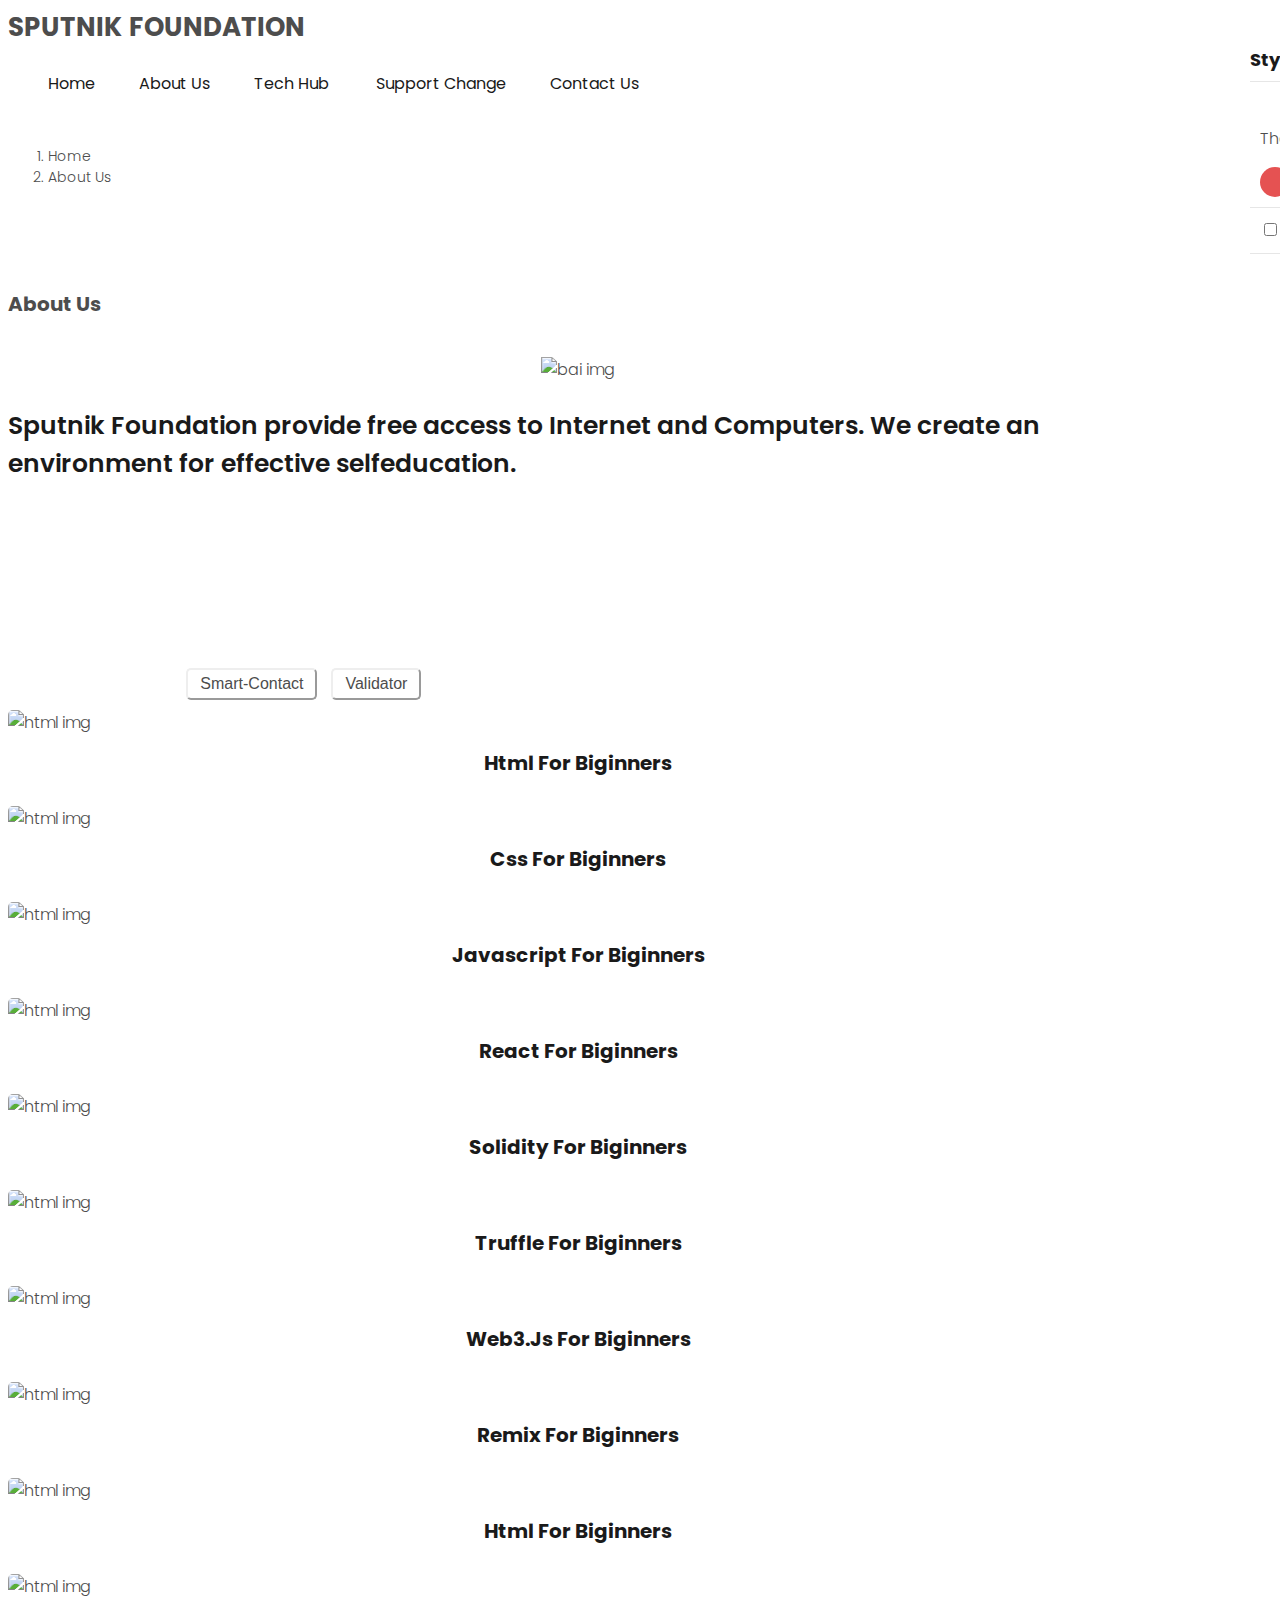
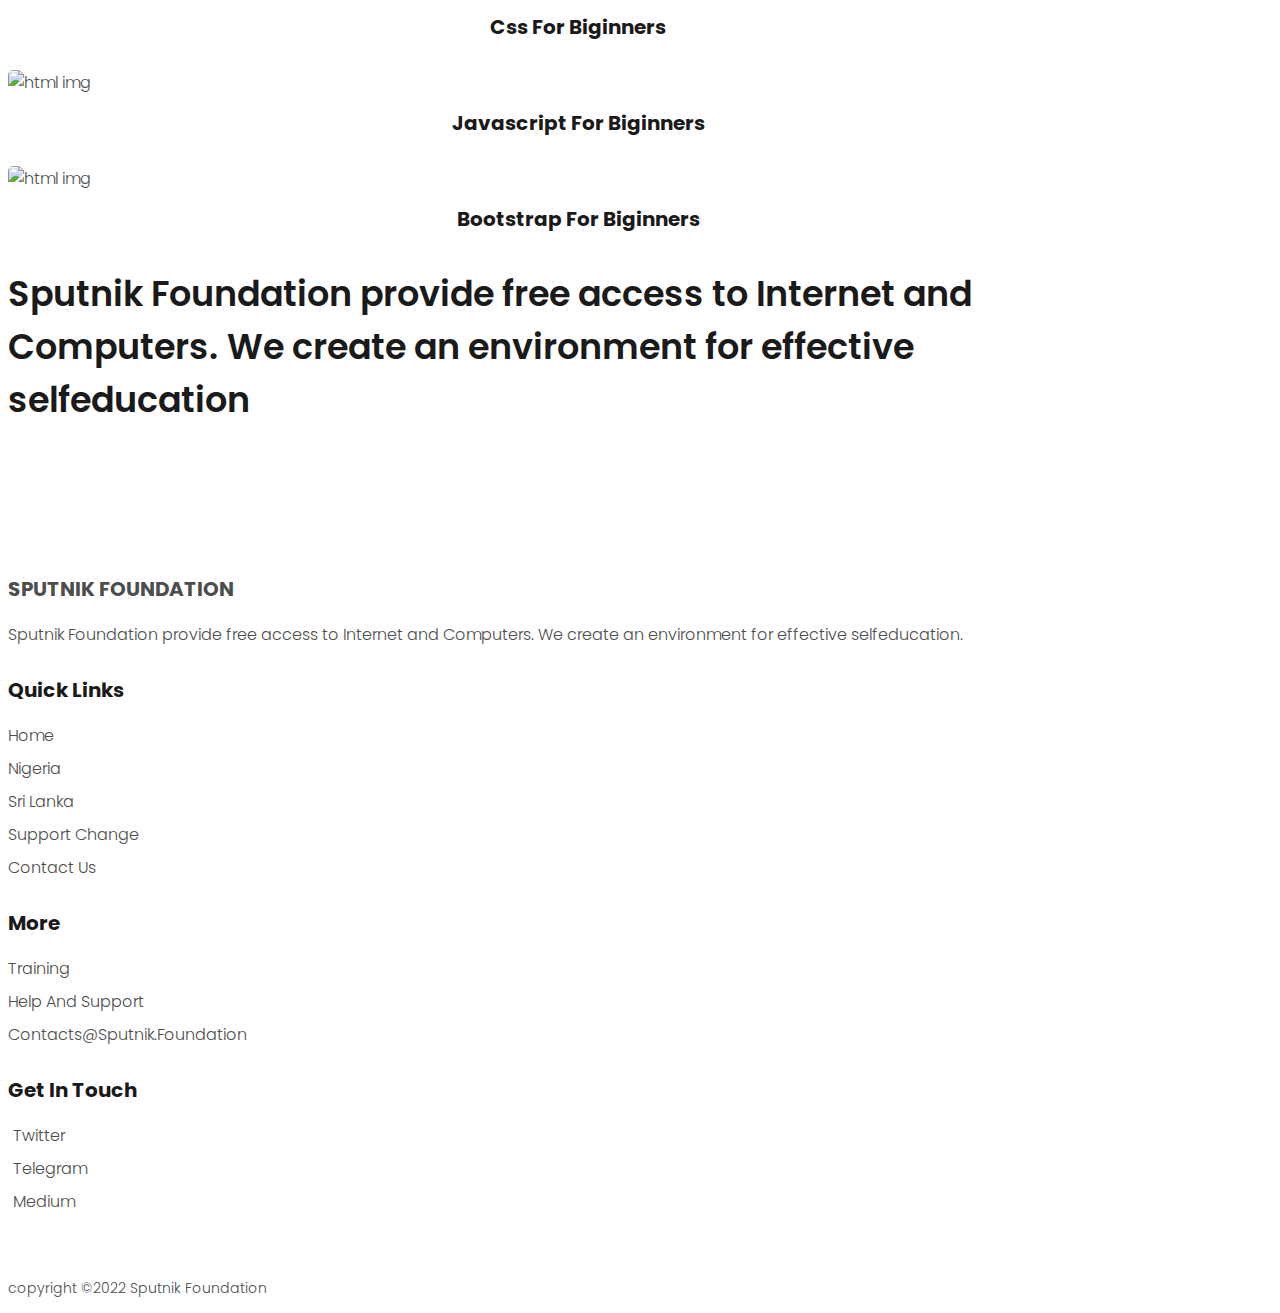
==== commit e947733c: "Update" ====
--- a/about.html
+++ b/about.html
@@ -1,391 +1,393 @@
-<!DOCTYPE html>
-<html lang="en">
-<head>
-    <title>Sputnik | About Us</title>
-
-    <!-- Meta -->
-    <meta charset="utf-8"/>
-    <meta name="viewport" content="width=device-width, initial-scale=1, shrink-to-fit=no">
-    <meta http-equiv="x-ua-compatible" content="ie=edge">
-    <meta name="keywords" content="">
-    <meta name="description" content="">
-    <meta name="author" content="">
-
-<!-- Favicon -->
-
-
-<!-- bootstrap -->
-<link rel="stylesheet" href="bootstrap-5.1.3-dist/css/bootstrap.min.css">
-<!--===============================================================================================-->
-<!-- Fontawesome -->
-  <link rel="stylesheet" type="text/css" href="css/font-awesome.css">
-<!--===============================================================================================-->
-<!-- CSS -->
-  <link rel="stylesheet" href="css/Style.css">
-  <link rel="stylesheet" href="css/responsive.css">
-  <link rel="stylesheet" class="js-color-style" href="css/colors/color-1.css">
-<!--===============================================================================================-->
-<script src=""></script>
-</head>
-<body">
-
-
-<!-- main wrapper start -->
-<div class="main-wrapper">
-
-
-  <!-- header start-->
-  <header class="header">
-    <div class="container">
-      <div class="header-main d-flex justify-content-between align-items-center">
-        <div class="header-logo">
-          <a href="index.html">sputnik <span>foundation</span></a>
-        </div>
-        <button type="button" class="header-hamburger-btn js-header-menu-toggler">
-          <span></span>
-        </button>
-        <div class="header-backdrop js-header-backdrop"></div>
-        <nav class="header-menu js-header-menu">
-          <button type="button" class="header-close-btn js-header-menu-toggler">
-            <i class="fas fa-times"></i>
-          </button>
-          <ul class="menu">
-            <li class="menu-item"><a href="index.html">home</a></li>
-            <li class="menu-item"><a href="about.html">about us</a></li>
-            <li class="menu-item menu-item-has-children">
-              <a href="#" class="js-toggle-sub-menu">tech hub <i class="fas fa-chevron-down"></i></a>
-              <ul class="sub-menu js-sub-menu">
-                <li class="sub-menu-item"><a href="nigeria.html">nigeria</a></li>
-                <li class="sub-menu-item"><a href="sri lanka.html">sri lanka</a></li>
-              </ul>
-            </li>
-            <li class="menu-item"><a href="contact.html">contact us</a></li>
-          </ul>
-        </nav>
-      </div>
-    </div>
-  </header>
-  <!-- header ends-->
-
-   <!-- breadcrumb start -->
-   <div class="breadcrumb-nav">
-    <div class="container">
-      <nav aria-label="breadcrumb">
-        <ol class="breadcrumb mb-0">
-          <li class="breadcrumb-item"><a href="index.html">home</a></li>
-          <li class="breadcrumb-item active" aria-current="page">About Us</li>
-        </ol>
-      </nav>
-    </div>
-  </div>
-  <!-- breadcrumb end -->
-
-  <!-- about section start -->
-  <section class="about-section section-padding">
-    <div class="container">
-      <div class="row justify-content-center">
-        <div class="section-title text-center mb-4">
-          <h2 class="title">About Us</h2>
-        </div>
-        <div class="col-xl-10">
-            <div class="row align-items-center">
-              <div class="col-md-6 mb-4 m-md-0">
-                <div class="circular-img mt-5">
-                  <div class="circular-img-inner">
-                    <div class="circular-img-circle"></div>
-                    <img src="Images/Logo.png" alt="bai img">
-                  </div>
-                </div>
-              </div>
-              <div class="col-md-6">
-                <div class="section-title m-0">
-                  <p class="sub-title-1">Sputnik Foundation provide free access to Internet and Computers. We create an environment for effective selfeducation.</p>
-                </div>
-                <a href="contact.html" class="btn btn-theme">support changes</a>
-              </div>
-            </div>
-        </div>
-      </div>
-    </div>
-  </section>
-<!-- about section end -->
-
-
-
-
-  <!-- courses section start -->
-  <section class="courses-section section-padding">
-    <div class="container">
-      <div class="row">
-      <div class="col-12">
-        <nav>
-          <div class="nav nav-tabs border-0 justify-content-center mb-4" id="nav-tab" role="tablist">
-            <button class="nav-link active" id="web-development-tab" data-bs-toggle="tab" data-bs-target="#web-development" type="button" role="tab" aria-controls="web-development" aria-selected="true">web development</button>
-            <button class="nav-link" id="smart-contact-tab" data-bs-toggle="tab" data-bs-target="#smart-contact" type="button" role="tab" aria-controls="smart-contact" aria-selected="false">smart-contact</button>
-            <button class="nav-link" id="validator-tab" data-bs-toggle="tab" data-bs-target="#validator" type="button" role="tab" aria-controls="validator" aria-selected="false">validator</button>
-          </div>
-        </nav>
-        <div class="tab-content" id="nav-tabContent">
-          <div class="tab-pane fade show active" id="web-development" role="tabpanel" aria-labelledby="web-development-tab">
-            <div class="row">
-              <!-- Courses item start -->
-              <div class="col-md-6 col-lg-3">
-                <div class="courses-item">
-                  <a href="#" class="link">
-                    <div class="img-box">
-                      <img src="Images/1.png" alt="html img">
-                    </div>
-                    <h3 class="title">html for biginners</h3>
-                  </a>
-                </div>
-              </div>
-              <!-- Courses item end -->
-              <!-- Courses item start -->
-              <div class="col-md-6 col-lg-3">
-                <div class="courses-item">
-                  <a href="#" class="link">
-                    <div class="img-box">
-                      <img src="Images/2.png" alt="html img">
-                    </div>
-                    <h3 class="title">css for biginners</h3>
-                  </a>
-                </div>
-              </div>
-              <!-- Courses item end -->
-              <!-- Courses item start -->
-              <div class="col-md-6 col-lg-3">
-                <div class="courses-item">
-                  <a href="#" class="link">
-                    <div class="img-box">
-                      <img src="Images/3.png" alt="html img">
-                    </div>
-                    <h3 class="title">javascript for biginners</h3>
-                  </a>
-                </div>
-              </div>
-              <!-- Courses item end -->
-              <!-- Courses item start -->
-              <div class="col-md-6 col-lg-3">
-                <div class="courses-item">
-                  <a href="#" class="link">
-                    <div class="img-box">
-                      <img src="Images/React.png" alt="html img">
-                    </div>
-                    <h3 class="title">react for biginners</h3>
-                  </a>
-                </div>
-              </div>
-              <!-- Courses item end -->
-            </div>
-          </div>
-          <div class="tab-pane fade" id="smart-contact" role="tabpanel" aria-labelledby="smart-contact-tab">
-            <div class="row">
-              <!-- Courses item start -->
-              <div class="col-md-6 col-lg-3">
-                <div class="courses-item">
-                  <a href="#" class="link">
-                    <div class="img-box">
-                      <img src="Images/solidity.png" alt="html img">
-                    </div>
-                    <h3 class="title">solidity for biginners</h3>
-                  </a>
-                </div>
-              </div>
-              <!-- Courses item end -->
-              <!-- Courses item start -->
-              <div class="col-md-6 col-lg-3">
-                <div class="courses-item">
-                  <a href="#" class="link">
-                    <div class="img-box">
-                      <img src="Images/truffle.png" alt="html img">
-                    </div>
-                    <h3 class="title">truffle for biginners</h3>
-                  </a>
-                </div>
-              </div>
-              <!-- Courses item end -->
-              <!-- Courses item start -->
-              <div class="col-md-6 col-lg-3">
-                <div class="courses-item">
-                  <a href="#" class="link">
-                    <div class="img-box">
-                      <img src="Images/npm.png" alt="html img">
-                    </div>
-                    <h3 class="title">web3.js for biginners</h3>
-                  </a>
-                </div>
-              </div>
-              <!-- Courses item end -->
-              <!-- Courses item start -->
-              <div class="col-md-6 col-lg-3">
-                <div class="courses-item">
-                  <a href="#" class="link">
-                    <div class="img-box">
-                      <img src="Images/remix.png" alt="html img">
-                    </div>
-                    <h3 class="title">remix for biginners</h3>
-                  </a>
-                </div>
-              </div>
-              <!-- Courses item end -->
-            </div>
-          </div>
-          <div class="tab-pane fade" id="validator" role="tabpanel" aria-labelledby="validator-tab">
-            <div class="row">
-              <!-- Courses item start -->
-              <div class="col-md-6 col-lg-3">
-                <div class="courses-item">
-                  <a href="#" class="link">
-                    <div class="img-box">
-                      <img src="Images/1.png" alt="html img">
-                    </div>
-                    <h3 class="title">html for biginners</h3>
-                  </a>
-                </div>
-              </div>
-              <!-- Courses item end -->
-              <!-- Courses item start -->
-              <div class="col-md-6 col-lg-3">
-                <div class="courses-item">
-                  <a href="#" class="link">
-                    <div class="img-box">
-                      <img src="Images/2.png" alt="html img">
-                    </div>
-                    <h3 class="title">css for biginners</h3>
-                  </a>
-                </div>
-              </div>
-              <!-- Courses item end -->
-              <!-- Courses item start -->
-              <div class="col-md-6 col-lg-3">
-                <div class="courses-item">
-                  <a href="#" class="link">
-                    <div class="img-box">
-                      <img src="Images/3.png" alt="html img">
-                    </div>
-                    <h3 class="title">javascript for biginners</h3>
-                  </a>
-                </div>
-              </div>
-              <!-- Courses item end -->
-              <!-- Courses item start -->
-              <div class="col-md-6 col-lg-3">
-                <div class="courses-item">
-                  <a href="#" class="link">
-                    <div class="img-box">
-                      <img src="Images/4.png" alt="html img">
-                    </div>
-                    <h3 class="title">bootstrap for biginners</h3>
-                  </a>
-                </div>
-              </div>
-              <!-- Courses item end -->
-            </div>
-          </div>
-        </div>
-      </div>
-      </div>
-      <div class="row justify-content-center">
-        <div class="col-md-8">
-          <div class="section-title text-center mb-4">
-            <p class="sub-title">Sputnik Foundation provide free access to Internet and Computers. We create an environment for effective selfeducation</p>
-          </div>
-        </div>
-      </div>
-    </div>
-  </section>
-  <!-- courses section end -->
-
-
-
-  <!--- footer start -->
-  <footer class="footer">
-    <div class="footer-top">
-      <div class="container">
-        <div class="row">
-          <div class="col-sm-6 col-lg-3">
-            <div class="footer-item">
-              <h3 class="footer-logo">sputnik<span> foundation</span></h3>
-              <p>Sputnik Foundation provide free access to Internet and Computers. We create an environment for effective selfeducation.</p>
-            </div>
-          </div>
-          <div class="col-sm-6 col-lg-3">
-           <div class="footer-item">
-             <h3>quick links</h3>
-             <ul>
-              <li><a href="index.html">home</a></li>
-              <li><a href="nigeria.html">nigeria</a></li>
-              <li><a href="sri lanka.html">sri lanka</a></li>
-              <li><a href="contact.html">contact us</a></li>
-             </ul>
-           </div>
-         </div>
-         <div class="col-sm-6 col-lg-3">
-           <div class="footer-item">
-             <h3>more</h3>
-             <ul>
-              <li><a href="#">training</a></li>
-              <li><a href="#">help and support</a></li>
-              <li><a href="#">contacts@sputnik.foundation</a></li>
-             </ul>
-           </div>
-         </div>
-         <div class="col-sm-6 col-lg-3">
-           <div class="footer-item">
-             <h3>get in touch</h3>
-             <ul>
-              <li><a href="#"><i class="fab fa-twitter social-icon"></i>twitter</a></li>
-              <li><a href="#"><i class="fab fa-telegram social-icon"></i>telegram</a></li>
-              <li><a href="#"><i class="fab fa-medium social-icon"></i>medium</a></li>
-             </ul>
-           </div>
-         </div>
-        </div>
-      </div>
-    </div>
-    <div class="footer-bottom">
-      <div class="container">
-        <p class="m-0 py-4 text-center">copyright &copy;2022 Sputnik Foundation</p>
-      </div>
-    </div>
-  </footer>
- <!--- footer end -->
-
-</div>
-<!-- main wrapper end -->
-
-<!-- style switcher start -->
-<div class="style-switcher js-style-switcher">
-  <div class="style-switcher-toggler js-style-switcher-toggler">
-    <i class="fas fa-cog"></i>
-  </div>
-  <h3>Style Switcher</h3>
-  <div class="style-switcher-item">
-    <p class="mb-2">Theme Colors</p>
-    <!-- theme color -->
-    <div class="theme-colors js-theme-colors">
-      <button type="button" data-js-theme-color="color-1" class="js-theme-color-item color-1"></button>
-      <button type="button" data-js-theme-color="color-2" class="js-theme-color-item color-2"></button>
-      <button type="button" data-js-theme-color="color-3" class="js-theme-color-item color-3"></button>
-      <button type="button" data-js-theme-color="color-4" class="js-theme-color-item color-4"></button>
-      <button type="button" data-js-theme-color="color-5" class="js-theme-color-item color-5"></button>
-    </div>
-  </div>
-  <div class="style-switcher-item">
-    <div class="form-check form-switch">
-      <input class="form-check-input js-dark-mode" type="checkbox" role="switch" id="dark-mode">
-      <label class="form-check-label" for="dark-mode">Dark Mode</label>
-    </div>
-  </div>
-</div>
-
-<!-- style switcher end -->
-
-
-<!--- Script Source Files -->
-<script src="js/bootstrap.bundle.min.js"></script>
-<script src="js/main.js"></script>
-<script src=""></script>
-<script src=""></script>
-</body>
+<!DOCTYPE html>
+<html lang="en">
+<head>
+    <title>Sputnik | About Us</title>
+
+    <!-- Meta -->
+    <meta charset="utf-8"/>
+    <meta name="viewport" content="width=device-width, initial-scale=1, shrink-to-fit=no">
+    <meta http-equiv="x-ua-compatible" content="ie=edge">
+    <meta name="keywords" content="">
+    <meta name="description" content="">
+    <meta name="author" content="">
+
+<!-- Favicon -->
+
+
+<!-- bootstrap -->
+<link rel="stylesheet" href="bootstrap-5.1.3-dist/css/bootstrap.min.css">
+<!--===============================================================================================-->
+<!-- Fontawesome -->
+  <link rel="stylesheet" type="text/css" href="css/font-awesome.css">
+<!--===============================================================================================-->
+<!-- CSS -->
+  <link rel="stylesheet" href="css/Style.css">
+  <link rel="stylesheet" href="css/responsive.css">
+  <link rel="stylesheet" class="js-color-style" href="css/colors/color-1.css">
+<!--===============================================================================================-->
+<script src=""></script>
+</head>
+<body">
+
+
+<!-- main wrapper start -->
+<div class="main-wrapper">
+
+
+  <!-- header start-->
+  <header class="header">
+    <div class="container">
+      <div class="header-main d-flex justify-content-between align-items-center">
+        <div class="header-logo">
+          <a href="index.html">sputnik <span>foundation</span></a>
+        </div>
+        <button type="button" class="header-hamburger-btn js-header-menu-toggler">
+          <span></span>
+        </button>
+        <div class="header-backdrop js-header-backdrop"></div>
+        <nav class="header-menu js-header-menu">
+          <button type="button" class="header-close-btn js-header-menu-toggler">
+            <i class="fas fa-times"></i>
+          </button>
+          <ul class="menu">
+            <li class="menu-item"><a href="index.html">home</a></li>
+            <li class="menu-item"><a href="about.html">about us</a></li>
+            <li class="menu-item menu-item-has-children">
+              <a href="#" class="js-toggle-sub-menu">tech hub <i class="fas fa-chevron-down"></i></a>
+              <ul class="sub-menu js-sub-menu">
+                <li class="sub-menu-item"><a href="nigeria.html">nigeria</a></li>
+                <li class="sub-menu-item"><a href="sri lanka.html">sri lanka</a></li>
+              </ul>
+            </li>
+            <li class="menu-item"><a href="https://app.angelprotocol.io/profile/136" target="_blank">support change</a></li>
+            <li class="menu-item"><a href="contact.html">contact us</a></li>
+          </ul>
+        </nav>
+      </div>
+    </div>
+  </header>
+  <!-- header ends-->
+
+   <!-- breadcrumb start -->
+   <div class="breadcrumb-nav">
+    <div class="container">
+      <nav aria-label="breadcrumb">
+        <ol class="breadcrumb mb-0">
+          <li class="breadcrumb-item"><a href="index.html">home</a></li>
+          <li class="breadcrumb-item active" aria-current="page">About Us</li>
+        </ol>
+      </nav>
+    </div>
+  </div>
+  <!-- breadcrumb end -->
+
+  <!-- about section start -->
+  <section class="about-section section-padding">
+    <div class="container">
+      <div class="row justify-content-center">
+        <div class="section-title text-center mb-4">
+          <h2 class="title">About Us</h2>
+        </div>
+        <div class="col-xl-10">
+            <div class="row align-items-center">
+              <div class="col-md-6 mb-4 m-md-0">
+                <div class="circular-img mt-5">
+                  <div class="circular-img-inner">
+                    <div class="circular-img-circle"></div>
+                    <img src="Images/Logo.png" alt="bai img">
+                  </div>
+                </div>
+              </div>
+              <div class="col-md-6">
+                <div class="section-title m-0">
+                  <p class="sub-title-1">Sputnik Foundation provide free access to Internet and Computers. We create an environment for effective selfeducation.</p>
+                </div>
+                <a href="contact.html" class="btn btn-theme">support changes</a>
+              </div>
+            </div>
+        </div>
+      </div>
+    </div>
+  </section>
+<!-- about section end -->
+
+
+
+
+  <!-- courses section start -->
+  <section class="courses-section section-padding">
+    <div class="container">
+      <div class="row">
+      <div class="col-12">
+        <nav>
+          <div class="nav nav-tabs border-0 justify-content-center mb-4" id="nav-tab" role="tablist">
+            <button class="nav-link active" id="web-development-tab" data-bs-toggle="tab" data-bs-target="#web-development" type="button" role="tab" aria-controls="web-development" aria-selected="true">web development</button>
+            <button class="nav-link" id="smart-contact-tab" data-bs-toggle="tab" data-bs-target="#smart-contact" type="button" role="tab" aria-controls="smart-contact" aria-selected="false">smart-contact</button>
+            <button class="nav-link" id="validator-tab" data-bs-toggle="tab" data-bs-target="#validator" type="button" role="tab" aria-controls="validator" aria-selected="false">validator</button>
+          </div>
+        </nav>
+        <div class="tab-content" id="nav-tabContent">
+          <div class="tab-pane fade show active" id="web-development" role="tabpanel" aria-labelledby="web-development-tab">
+            <div class="row">
+              <!-- Courses item start -->
+              <div class="col-md-6 col-lg-3">
+                <div class="courses-item">
+                  <a href="#" class="link">
+                    <div class="img-box">
+                      <img src="Images/1.png" alt="html img">
+                    </div>
+                    <h3 class="title">html for biginners</h3>
+                  </a>
+                </div>
+              </div>
+              <!-- Courses item end -->
+              <!-- Courses item start -->
+              <div class="col-md-6 col-lg-3">
+                <div class="courses-item">
+                  <a href="#" class="link">
+                    <div class="img-box">
+                      <img src="Images/2.png" alt="html img">
+                    </div>
+                    <h3 class="title">css for biginners</h3>
+                  </a>
+                </div>
+              </div>
+              <!-- Courses item end -->
+              <!-- Courses item start -->
+              <div class="col-md-6 col-lg-3">
+                <div class="courses-item">
+                  <a href="#" class="link">
+                    <div class="img-box">
+                      <img src="Images/3.png" alt="html img">
+                    </div>
+                    <h3 class="title">javascript for biginners</h3>
+                  </a>
+                </div>
+              </div>
+              <!-- Courses item end -->
+              <!-- Courses item start -->
+              <div class="col-md-6 col-lg-3">
+                <div class="courses-item">
+                  <a href="#" class="link">
+                    <div class="img-box">
+                      <img src="Images/React.png" alt="html img">
+                    </div>
+                    <h3 class="title">react for biginners</h3>
+                  </a>
+                </div>
+              </div>
+              <!-- Courses item end -->
+            </div>
+          </div>
+          <div class="tab-pane fade" id="smart-contact" role="tabpanel" aria-labelledby="smart-contact-tab">
+            <div class="row">
+              <!-- Courses item start -->
+              <div class="col-md-6 col-lg-3">
+                <div class="courses-item">
+                  <a href="#" class="link">
+                    <div class="img-box">
+                      <img src="Images/solidity.png" alt="html img">
+                    </div>
+                    <h3 class="title">solidity for biginners</h3>
+                  </a>
+                </div>
+              </div>
+              <!-- Courses item end -->
+              <!-- Courses item start -->
+              <div class="col-md-6 col-lg-3">
+                <div class="courses-item">
+                  <a href="#" class="link">
+                    <div class="img-box">
+                      <img src="Images/truffle.png" alt="html img">
+                    </div>
+                    <h3 class="title">truffle for biginners</h3>
+                  </a>
+                </div>
+              </div>
+              <!-- Courses item end -->
+              <!-- Courses item start -->
+              <div class="col-md-6 col-lg-3">
+                <div class="courses-item">
+                  <a href="#" class="link">
+                    <div class="img-box">
+                      <img src="Images/npm.png" alt="html img">
+                    </div>
+                    <h3 class="title">web3.js for biginners</h3>
+                  </a>
+                </div>
+              </div>
+              <!-- Courses item end -->
+              <!-- Courses item start -->
+              <div class="col-md-6 col-lg-3">
+                <div class="courses-item">
+                  <a href="#" class="link">
+                    <div class="img-box">
+                      <img src="Images/remix.png" alt="html img">
+                    </div>
+                    <h3 class="title">remix for biginners</h3>
+                  </a>
+                </div>
+              </div>
+              <!-- Courses item end -->
+            </div>
+          </div>
+          <div class="tab-pane fade" id="validator" role="tabpanel" aria-labelledby="validator-tab">
+            <div class="row">
+              <!-- Courses item start -->
+              <div class="col-md-6 col-lg-3">
+                <div class="courses-item">
+                  <a href="#" class="link">
+                    <div class="img-box">
+                      <img src="Images/1.png" alt="html img">
+                    </div>
+                    <h3 class="title">html for biginners</h3>
+                  </a>
+                </div>
+              </div>
+              <!-- Courses item end -->
+              <!-- Courses item start -->
+              <div class="col-md-6 col-lg-3">
+                <div class="courses-item">
+                  <a href="#" class="link">
+                    <div class="img-box">
+                      <img src="Images/2.png" alt="html img">
+                    </div>
+                    <h3 class="title">css for biginners</h3>
+                  </a>
+                </div>
+              </div>
+              <!-- Courses item end -->
+              <!-- Courses item start -->
+              <div class="col-md-6 col-lg-3">
+                <div class="courses-item">
+                  <a href="#" class="link">
+                    <div class="img-box">
+                      <img src="Images/3.png" alt="html img">
+                    </div>
+                    <h3 class="title">javascript for biginners</h3>
+                  </a>
+                </div>
+              </div>
+              <!-- Courses item end -->
+              <!-- Courses item start -->
+              <div class="col-md-6 col-lg-3">
+                <div class="courses-item">
+                  <a href="#" class="link">
+                    <div class="img-box">
+                      <img src="Images/4.png" alt="html img">
+                    </div>
+                    <h3 class="title">bootstrap for biginners</h3>
+                  </a>
+                </div>
+              </div>
+              <!-- Courses item end -->
+            </div>
+          </div>
+        </div>
+      </div>
+      </div>
+      <div class="row justify-content-center">
+        <div class="col-md-8">
+          <div class="section-title text-center mb-4">
+            <p class="sub-title">Sputnik Foundation provide free access to Internet and Computers. We create an environment for effective selfeducation</p>
+          </div>
+        </div>
+      </div>
+    </div>
+  </section>
+  <!-- courses section end -->
+
+
+
+  <!--- footer start -->
+  <footer class="footer">
+    <div class="footer-top">
+      <div class="container">
+        <div class="row">
+          <div class="col-sm-6 col-lg-3">
+            <div class="footer-item">
+              <h3 class="footer-logo">sputnik<span> foundation</span></h3>
+              <p>Sputnik Foundation provide free access to Internet and Computers. We create an environment for effective selfeducation.</p>
+            </div>
+          </div>
+          <div class="col-sm-6 col-lg-3">
+           <div class="footer-item">
+             <h3>quick links</h3>
+             <ul>
+              <li><a href="index.html">home</a></li>
+              <li><a href="nigeria.html">nigeria</a></li>
+              <li><a href="sri lanka.html">sri lanka</a></li>
+              <li><a href="https://app.angelprotocol.io/profile/136" target="_blank">support change</a></li>
+              <li><a href="contact.html">contact us</a></li>
+             </ul>
+           </div>
+         </div>
+         <div class="col-sm-6 col-lg-3">
+           <div class="footer-item">
+             <h3>more</h3>
+             <ul>
+              <li><a href="#">training</a></li>
+              <li><a href="#">help and support</a></li>
+              <li><a href="#">contacts@sputnik.foundation</a></li>
+             </ul>
+           </div>
+         </div>
+         <div class="col-sm-6 col-lg-3">
+           <div class="footer-item">
+             <h3>get in touch</h3>
+             <ul>
+              <li><a href="#"><i class="fab fa-twitter social-icon"></i>twitter</a></li>
+              <li><a href="#"><i class="fab fa-telegram social-icon"></i>telegram</a></li>
+              <li><a href="#"><i class="fab fa-medium social-icon"></i>medium</a></li>
+             </ul>
+           </div>
+         </div>
+        </div>
+      </div>
+    </div>
+    <div class="footer-bottom">
+      <div class="container">
+        <p class="m-0 py-4 text-center">copyright &copy;2022 Sputnik Foundation</p>
+      </div>
+    </div>
+  </footer>
+ <!--- footer end -->
+
+</div>
+<!-- main wrapper end -->
+
+<!-- style switcher start -->
+<div class="style-switcher js-style-switcher">
+  <div class="style-switcher-toggler js-style-switcher-toggler">
+    <i class="fas fa-cog"></i>
+  </div>
+  <h3>Style Switcher</h3>
+  <div class="style-switcher-item">
+    <p class="mb-2">Theme Colors</p>
+    <!-- theme color -->
+    <div class="theme-colors js-theme-colors">
+      <button type="button" data-js-theme-color="color-1" class="js-theme-color-item color-1"></button>
+      <button type="button" data-js-theme-color="color-2" class="js-theme-color-item color-2"></button>
+      <button type="button" data-js-theme-color="color-3" class="js-theme-color-item color-3"></button>
+      <button type="button" data-js-theme-color="color-4" class="js-theme-color-item color-4"></button>
+      <button type="button" data-js-theme-color="color-5" class="js-theme-color-item color-5"></button>
+    </div>
+  </div>
+  <div class="style-switcher-item">
+    <div class="form-check form-switch">
+      <input class="form-check-input js-dark-mode" type="checkbox" role="switch" id="dark-mode">
+      <label class="form-check-label" for="dark-mode">Dark Mode</label>
+    </div>
+  </div>
+</div>
+
+<!-- style switcher end -->
+
+
+<!--- Script Source Files -->
+<script src="js/bootstrap.bundle.min.js"></script>
+<script src="js/main.js"></script>
+<script src=""></script>
+<script src=""></script>
+</body>
 </html>--- a/css/Style.css
+++ b/css/Style.css
@@ -1132,13 +1132,12 @@
   z-index: 1010;
   color: var(--black-90);
   transition: all 0.3s ease;
-  opacity: 0.5;
-}
-
-.gallery-popup .gp-prev:hover,
+}
+
+/*.gallery-popup .gp-prev:hover,
 .gallery-popup .gp-next:hover{
   opacity: 1;
-}
+}*/
 
 .gallery-popup .gp-prev i,
 .gallery-popup .gp-next i{
